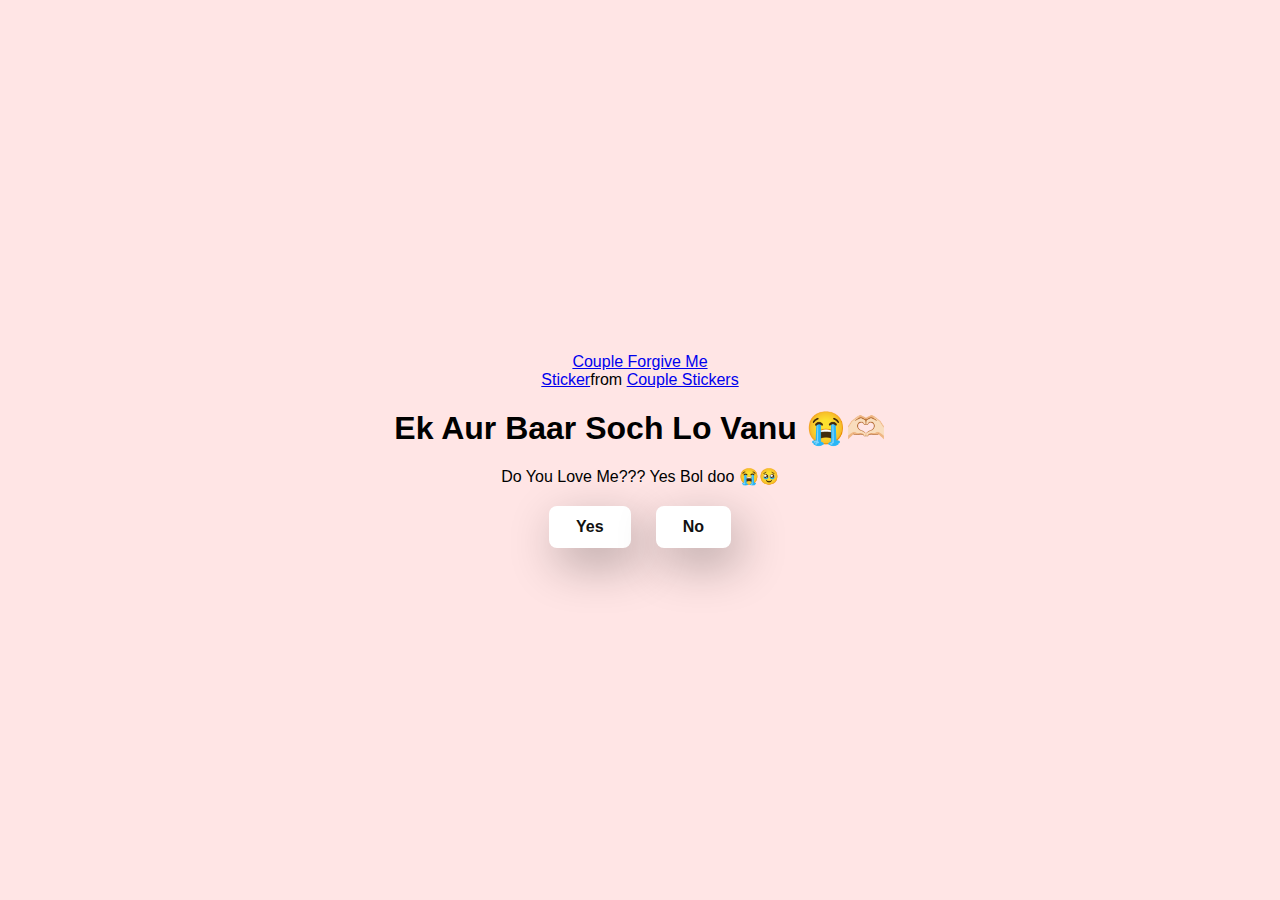
==== no2.html @ e57b3129 "Add files via upload" ====
<!DOCTYPE html>
<html lang="en">
  <head>
    <meta charset="UTF-8" />
    <meta name="viewport" content="width=device-width, initial-scale=1.0" />
    <title>Ask Her Out</title>

    <link rel="stylesheet" href="main.css" />
  </head>
  <body>
    <div class="container">
      <div
        class="tenor-gif-embed"
        data-postid="15195810"
        data-share-method="host"
        data-aspect-ratio="1"
        data-width="100%"
      >
        <a
          href="https://tenor.com/view/couple-forgive-me-asking-for-forgiveness-begging-crying-gif-15195810"
          >Couple Forgive Me Sticker</a
        >from
        <a href="https://tenor.com/search/couple-stickers">Couple Stickers</a>
      </div>
      <script
        type="text/javascript"
        async
        src="https://tenor.com/embed.js"
      ></script>

      <h1>Ek Aur Baar Soch Lo Vanu 😭🫶🏻</h1>
      <p>Do You Love Me??? Yes Bol doo 😭🥹</p>

      <div class="btn">
        <a id="yesButton2" href="yes.html">Yes</a>
        <a id="noButton2" href="no3.html">No</a>
      </div>
    </div>
  </body>
</html>
---- main.css ----
* {
    margin: 0;
    padding: 0;
    box-sizing: border-box;
    font-family: sans-serif;
  }
  
  body {
    width: 100%;
    min-height: 100vh;
    display: flex;
    justify-content: center;
    align-items: center;
    background-color: #ffe5e5;
  }
  
  .container {
    display: flex;
    flex-direction: column;
    text-align: center;
    align-items: center;
    gap: 20px;
    max-width: 500px;
    margin: 20px;
  }
  
  .container .tenor-gif-embed {
    max-width: 200px;
  }
  
  .container .btn {
    display: flex;
    gap: 25px;
  }
  
  .btn a {
    text-decoration: none;
    color: #111;
    background: #fff;
    padding: 10px 25px;
    border-radius: 8px;
    box-shadow: 0.5rem 1rem 3rem hsl(0, 0%, 0%, 0.3);
    font-weight: bold;
    font-size: 16px;
    transition: background 0.3s ease, color 0.3s ease, transform 0.2s ease;
    display: inline-block;
    text-align: center;
    border: 2px solid transparent;
}

.btn a:hover {
    background: #111;
    color: #fff;
    transform: scale(1.05);
    border: 2px solid #fff;
}

.btn a:active {
    transform: scale(0.98);
    box-shadow: 0.3rem 0.6rem 2rem hsl(0, 0%, 0%, 0.2);
}
#newButton {
  display: none; /* Initially hidden */
  top: 100px;
  left: 100px;
}
/* Heart Animation */
.heart {
  position: absolute;
  font-size: 42px;
  color: red;
  animation: heart-animation 1s ease-out;
  opacity: 0;
  transform: scale(0);
}

@keyframes heart-animation {
  0% {
      transform: scale(0);
      opacity: 1;
  }
  50% {
      transform: scale(1.5);
  }
  100% {
      transform: scale(1);
      opacity: 0;
  }
}
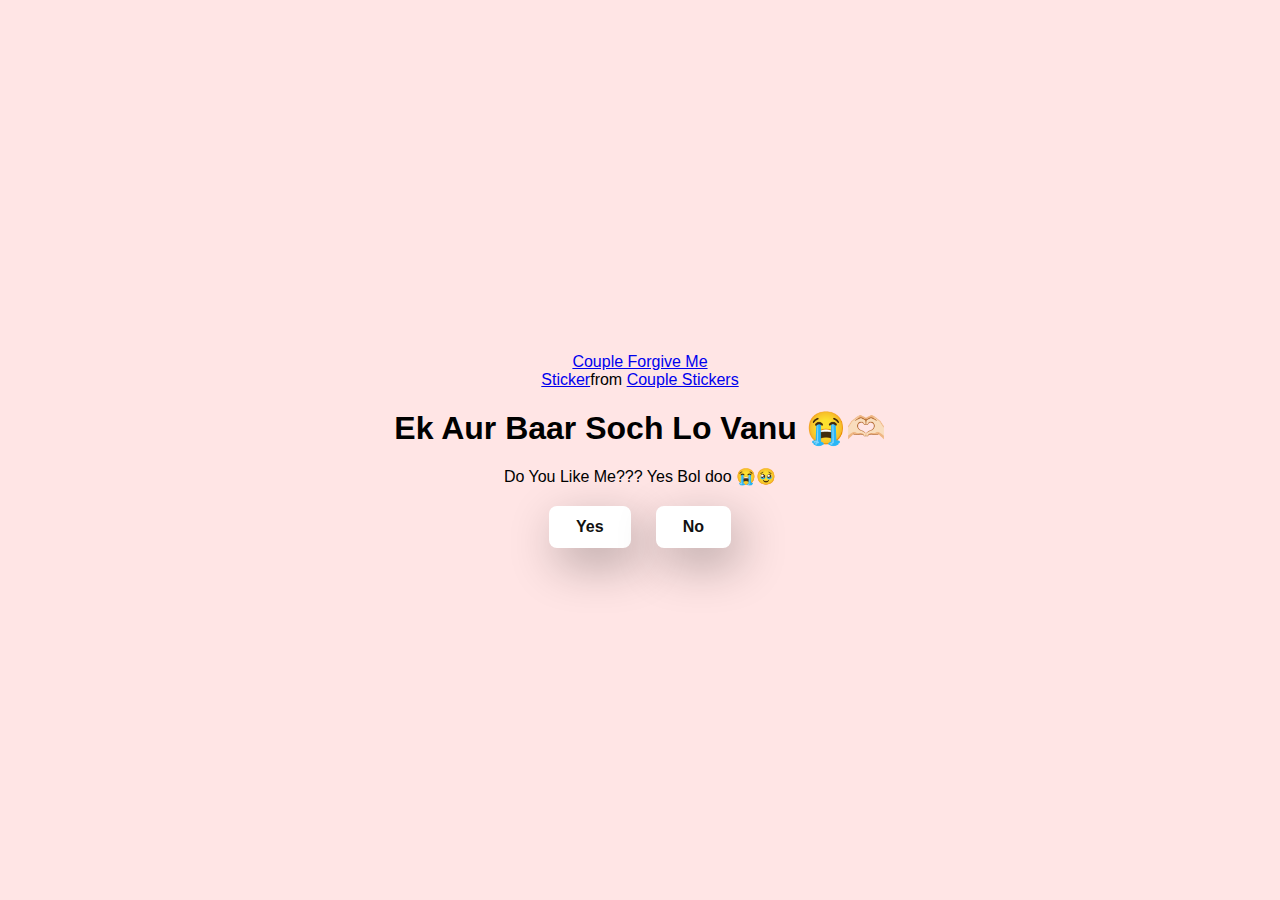
==== commit 5e04b6ad: "Update no2.html" ====
--- a/no2.html
+++ b/no2.html
@@ -29,7 +29,7 @@
       ></script>
 
       <h1>Ek Aur Baar Soch Lo Vanu 😭🫶🏻</h1>
-      <p>Do You Love Me??? Yes Bol doo 😭🥹</p>
+      <p>Do You Like Me??? Yes Bol doo 😭🥹</p>
 
       <div class="btn">
         <a id="yesButton2" href="yes.html">Yes</a>
@@ -37,4 +37,4 @@
       </div>
     </div>
   </body>
-</html>+</html>
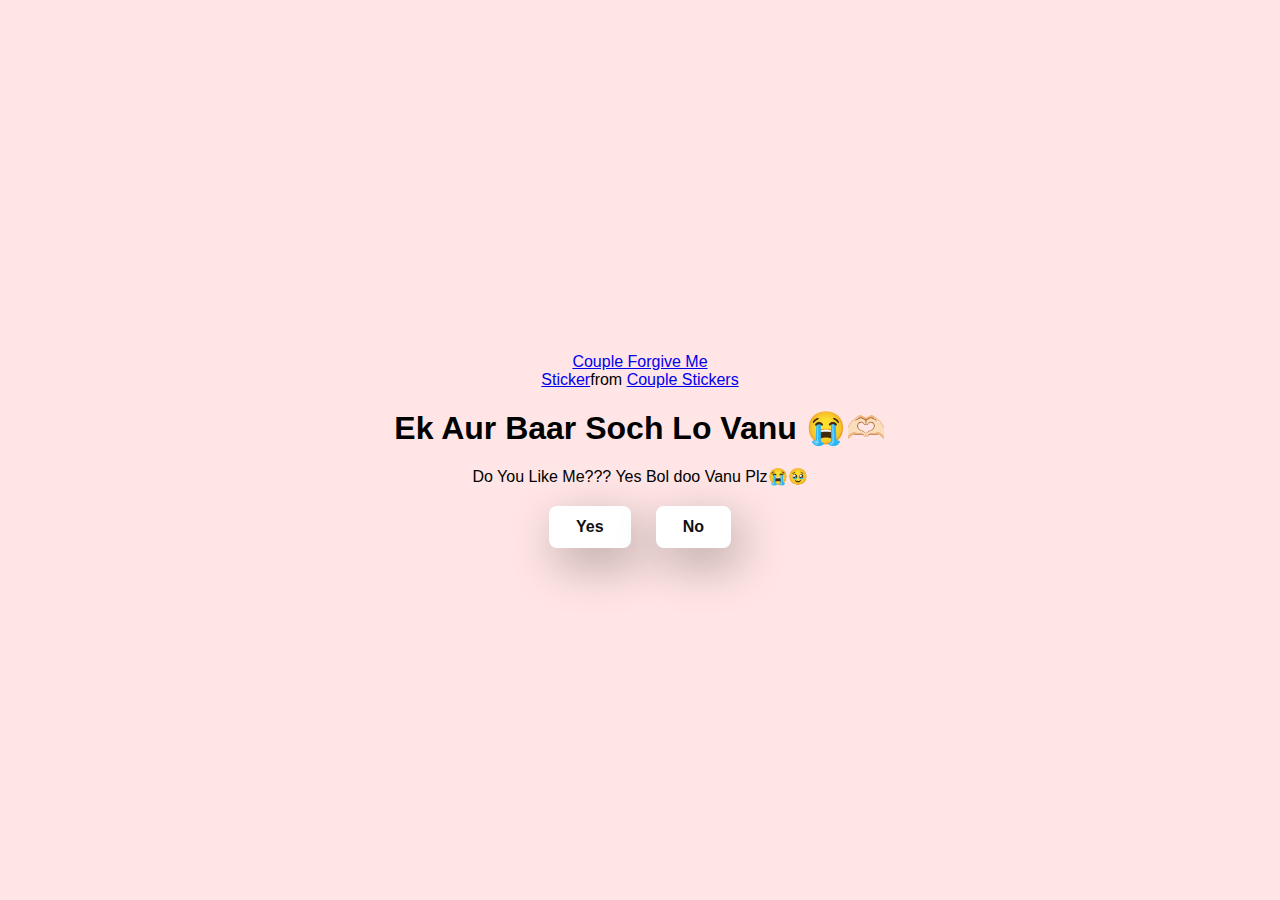
==== commit b15e57f0: "Update no2.html" ====
--- a/no2.html
+++ b/no2.html
@@ -29,7 +29,7 @@
       ></script>
 
       <h1>Ek Aur Baar Soch Lo Vanu 😭🫶🏻</h1>
-      <p>Do You Like Me??? Yes Bol doo 😭🥹</p>
+      <p>Do You Like Me??? Yes Bol doo Vanu Plz😭🥹</p>
 
       <div class="btn">
         <a id="yesButton2" href="yes.html">Yes</a>
